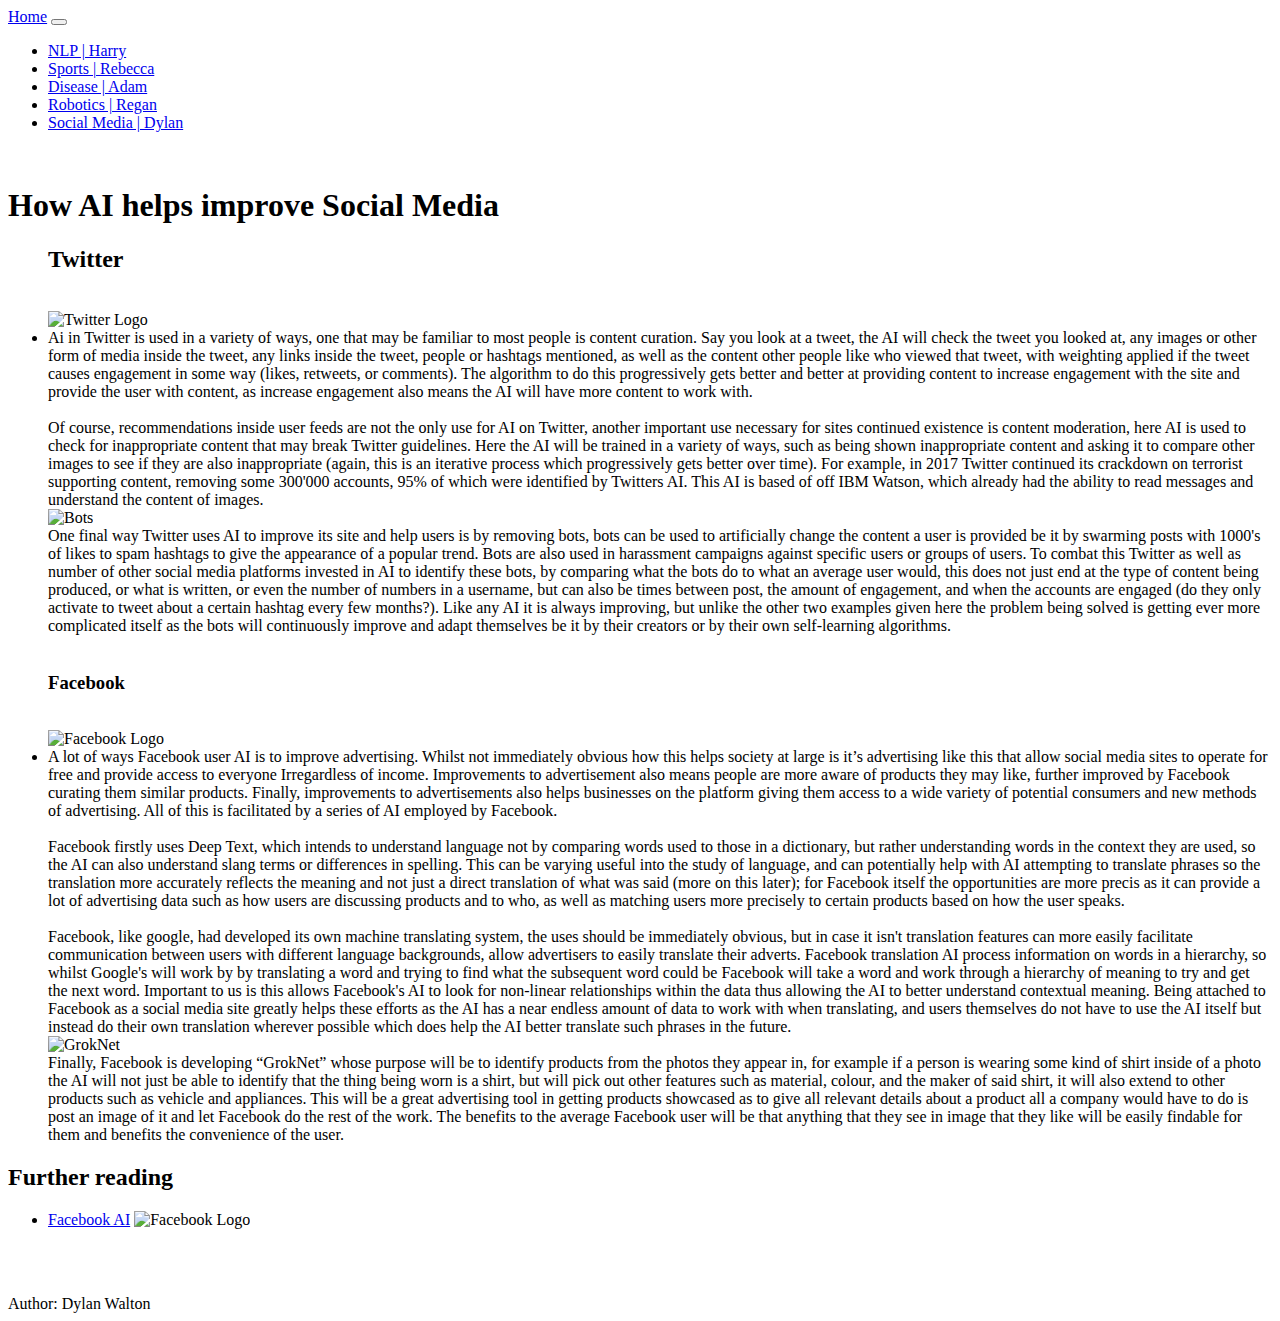
==== Dylan.html @ 60b60479 "change Dylan.html" ====
<!doctype html>
<html lang="en">
  <head>
    <!-- Required meta tags -->
    <meta charset="utf-8">
    <meta name="viewport" content="width=device-width, initial-scale=1, shrink-to-fit=no">

    <!-- Bootstrap CSS -->
    <link rel="stylesheet" href="https://cdn.jsdelivr.net/npm/bootstrap@4.5.3/dist/css/bootstrap.min.css" integrity="sha384-TX8t27EcRE3e/ihU7zmQxVncDAy5uIKz4rEkgIXeMed4M0jlfIDPvg6uqKI2xXr2" crossorigin="anonymous">
    <link rel="stylesheet" href="styleSheet.css">
    <link rel="stylesheet" href="Dylan.css">

    <title>Webpage for Programming Black Practical</title>
    <script src="https://ajax.googleapis.com/ajax/libs/jquery/3.5.1/jquery.min.js"></script>
    <script src="https://cdnjs.cloudflare.com/ajax/libs/popper.js/1.16.0/umd/popper.min.js"></script>
    <script src="https://maxcdn.bootstrapcdn.com/bootstrap/4.5.2/js/bootstrap.min.js"></script>
  </head>
  <body>
    <!--maybe we have a title of sorts put here before the navbar?-->
    <nav class="navbar navbar-expand-md bg-dark navbar-dark">
        <a class="navbar-brand" href="index.html">Home</a>
        <button class="navbar-toggler" type="button" data-toggle="collapse" data-target="#collapsibleNavbar">
          <span class="navbar-toggler-icon"></span>
        </button>
        <div class="collapse navbar-collapse" id="collapsibleNavbar">
          <ul class="navbar-nav">
            <li class="nav-item">
              <a class="nav-link" href="Harry.html">NLP | Harry</a>
            </li>
            <li class="nav-item">
              <a class="nav-link" href="Rebecca.html">Sports | Rebecca</a>
            </li>
            <li class="nav-item">
              <a class="nav-link" href="Adam.html">Disease | Adam</a>
            <li class="nav-item">
              <a class="nav-link" href="Regan.html">Robotics | Regan</a>
            <li class="nav-item">
              <a class="nav-link" href="Dylan.html">Social Media | Dylan</a>
            </li>    
          </ul>
        </div>  
      </nav>
      <br>
    <div class="container bg-light text-dark">
        <div class="row">
            <div class="col-sm-8">
                <h1>How AI helps improve Social Media</h1>
                <ul class = "list-group list-group-flush">
                    <h2>Twitter</h2>
                    <br>
                    <img src="Images/Twitter.png" alt="Twitter Logo" width="20%" height="20%" class="center">
                    <br>
                    <li class="list-group-item">
                      Ai in Twitter is used in a variety of ways, one that may be familiar to most people is content curation. 
                      Say you look at a tweet, the AI will check the tweet you looked at, any images or other form of media inside the tweet, 
                      any links inside the tweet, people or hashtags mentioned, as well as the content other people like who viewed that tweet, 
                      with weighting applied if the tweet causes engagement in some way (likes, retweets, or comments). The algorithm to do this 
                      progressively gets better and better at providing content to increase engagement with the site and provide the user with 
                      content, as increase engagement also means the AI will have more content to work with. 
                      <br><br> 
                      Of course, recommendations inside user feeds are not the only use for AI on Twitter, another important use necessary for 
                      sites continued existence is content moderation, here AI is used to check for inappropriate content that may break Twitter 
                      guidelines. Here the AI will be trained in a variety of ways, such as being shown inappropriate content and asking it to compare 
                      other images to see if they are also inappropriate (again, this is an iterative process which progressively gets better over time). 
                      For example, in 2017 Twitter continued its crackdown on terrorist supporting content, removing some 300'000 accounts, 95% of which 
                      were identified by Twitters AI. This AI is based of off IBM Watson, which already had the ability to read messages and understand 
                      the content of images. 
                      <br> 
                      <img src="Images/Bots.png" alt="Bots" width="30%" height="30%" class="center">
                      <br>
                      One final way Twitter uses AI to improve its site and help users is by removing bots, bots can be used to artificially change 
                      the content a user is provided be it by swarming posts with 1000's of likes to spam hashtags to give the appearance of a popular 
                      trend. Bots are also used in harassment campaigns against specific users or groups of users. To combat this Twitter as well as number 
                      of other social media platforms invested in AI to identify these bots, by comparing what the bots do to what an average user would, 
                      this does not just end at the type of content being produced, or what is written, or even the number of numbers in a username, but 
                      can also be times between post, the amount of engagement, and when the accounts are engaged (do they only activate to tweet about a 
                      certain hashtag every few months?). Like any AI it is always improving, but unlike the other two examples given here the problem being 
                      solved is getting ever more complicated itself as the bots will continuously improve and adapt themselves be it by their creators or by 
                      their own self-learning algorithms. 

                    </li> 
                    <br>
                    <h3>Facebook</h3> 
                    <br>
                    <img src="Images/Facebook.png" alt="Facebook Logo" width="20%" height="20%" class="center">
                    <br>
                    <li class="list-group-item"> 

                      A lot of ways Facebook user AI is to improve advertising. Whilst not immediately obvious how this helps society at large is it’s advertising 
                      like this that allow social media sites to operate for free and provide access to everyone Irregardless of income. Improvements to 
                      advertisement also means people are more aware of products they may like, further improved by Facebook curating them similar products. 
                      Finally, improvements to advertisements also helps businesses on the platform giving them access to a wide variety of potential consumers 
                      and new methods of advertising. All of this is facilitated by a series of AI employed by Facebook. 
                      <br><br> 
                      Facebook firstly uses Deep Text, which intends to understand language not by comparing words used to those in a dictionary, but rather 
                      understanding words in the context they are used, so the AI can also understand slang terms or differences in spelling. This can be varying 
                      useful into the study of language, and can potentially help with AI attempting to translate phrases so the translation more accurately 
                      reflects the meaning and not just a direct translation of what was said (more on this later); for Facebook itself the opportunities are 
                      more precis as it can provide a lot of advertising data such as how users are discussing products and to who, as well as matching users 
                      more precisely to certain products based on how the user speaks. 
                      <br><br> 
                      Facebook, like google, had developed its own machine translating system, the uses should be immediately obvious, but in case it isn't 
                      translation features can more easily facilitate communication between users with different language backgrounds, allow advertisers to 
                      easily translate their adverts. Facebook translation AI process information on words in a hierarchy, so whilst Google's will work by 
                      by translating a word and trying to find what the subsequent word could be Facebook will take a word and work through a hierarchy of 
                      meaning to try and get the next word. Important to us is this allows Facebook's AI to look for non-linear relationships within the data 
                      thus allowing the AI to better understand contextual meaning. Being attached to Facebook as a social media site greatly helps these efforts 
                      as the AI has a near endless amount of data to work with when translating, and users themselves do not have to use the AI itself but 
                      instead do their own translation wherever possible which does help the AI better translate such phrases in the future. 
                      <br>
                      <img src="Images/GrokNet.png" alt="GrokNet" width="70%" height="10%" class="center"> 
                      <br> 
                      Finally, Facebook is developing “GrokNet” whose purpose will be to identify products from the photos they appear in, for example if a 
                      person is wearing some kind of shirt inside of a photo the AI will not just be able to identify that the thing being worn is a shirt, but 
                      will pick out other features such as material, colour, and the maker of said shirt, it will also extend to other products such as vehicle and 
                      appliances. This will be a great advertising tool in getting products showcased as to give all relevant details about a product all a company 
                      would have to do is post an image of it and let Facebook do the rest of the work. The benefits to the average Facebook user will be that
                      anything that they see in image that they like will be easily findable for them and benefits the convenience of the user. 
                    </li> 
                </ul>
            </div>
                <div class="col-sm-4">
                    <h2>Further reading</h2>
                    <ul class = "list-group list-group-flush">
                      <li class = "list-group-item">
                          <a href="https://ai.facebook.com/">Facebook AI</a>
                        <img src="Images/Facebook.png" alt="Facebook Logo" width="85%" height="85%" class="center">
                      </li>
                    </ul>
                </div>
        </div>
    </div>
    <div style= "padding-top: 50px;"></div>
    <div class="card-footer bg-dark text-light">Author: Dylan Walton</div>

    <!-- Optional JavaScript; choose one of the two! -->

    <!-- Option 1: jQuery and Bootstrap Bundle (includes Popper) -->
    <script src="https://code.jquery.com/jquery-3.5.1.slim.min.js" integrity="sha384-DfXdz2htPH0lsSSs5nCTpuj/zy4C+OGpamoFVy38MVBnE+IbbVYUew+OrCXaRkfj" crossorigin="anonymous"></script>


    
  </body>
</html>
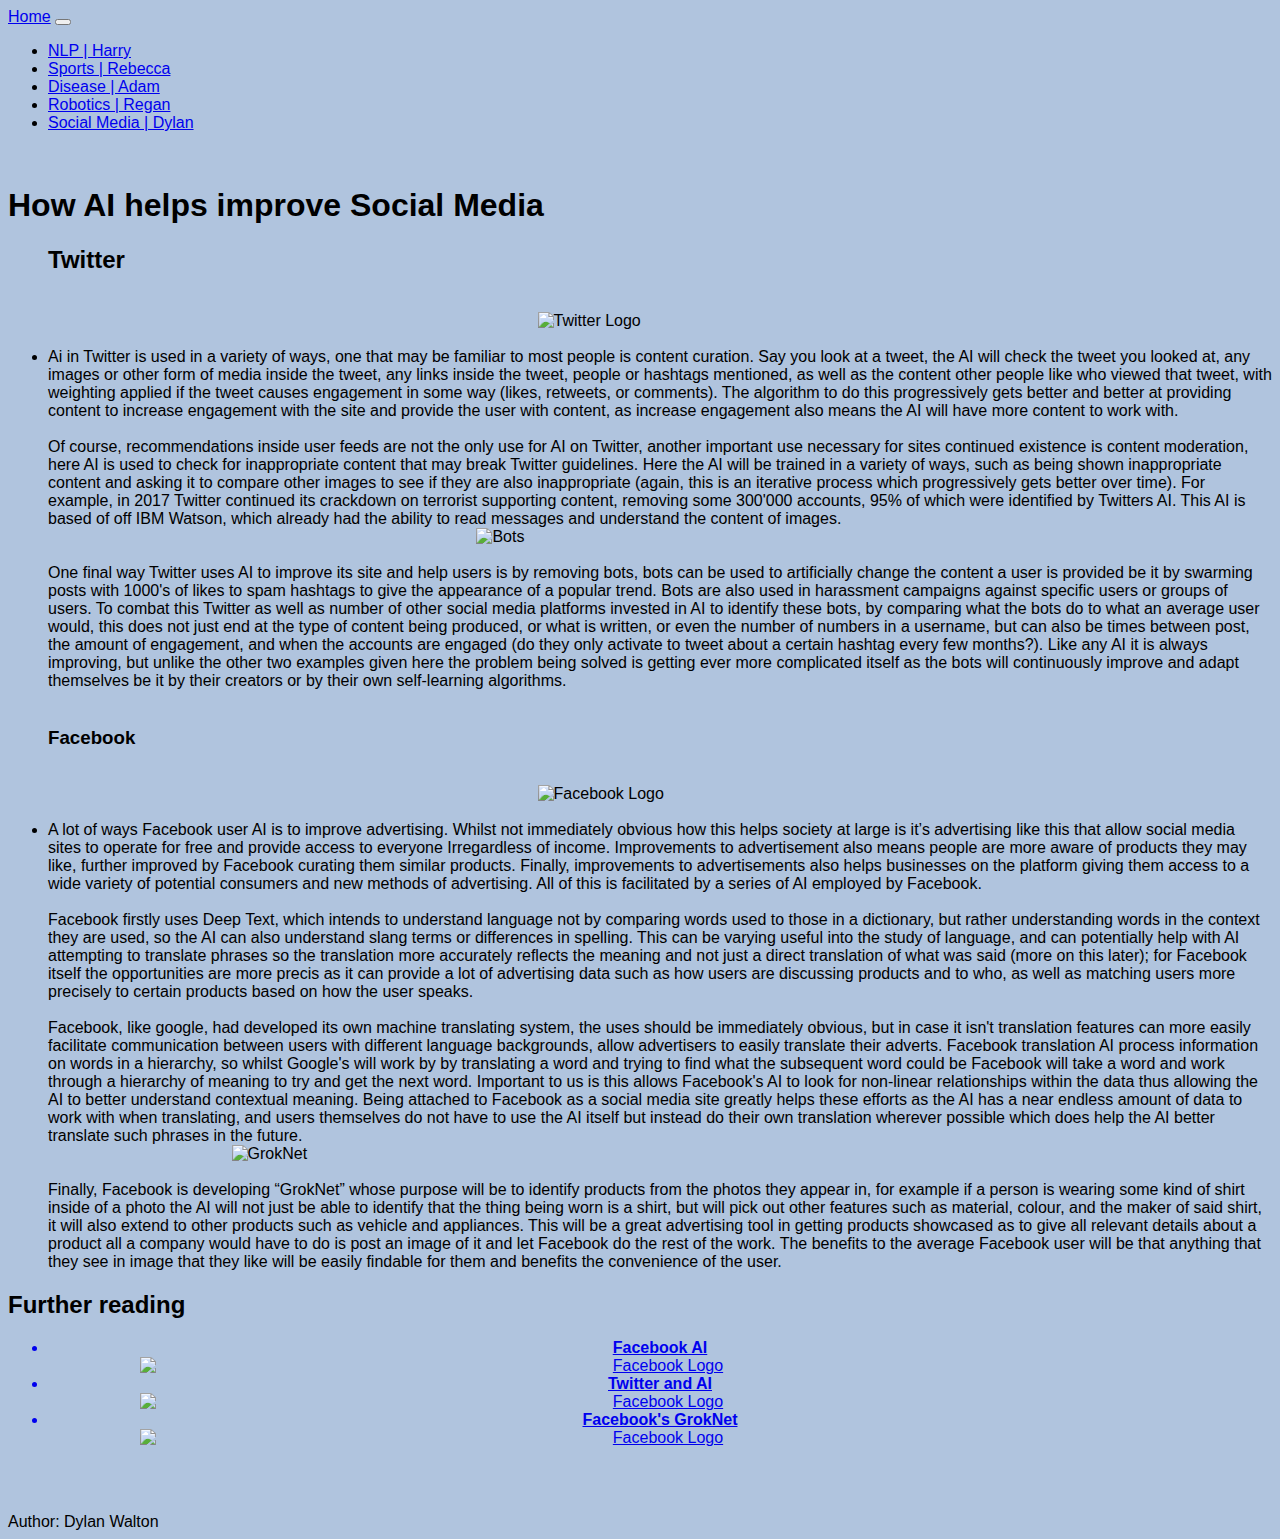
==== commit eeeaeb0e: "added content to Dylan.html, added a new image, edited the stylesheet" ====
--- a/Dylan.html
+++ b/Dylan.html
@@ -108,7 +108,7 @@
                       as the AI has a near endless amount of data to work with when translating, and users themselves do not have to use the AI itself but 
                       instead do their own translation wherever possible which does help the AI better translate such phrases in the future. 
                       <br>
-                      <img src="Images/GrokNet.png" alt="GrokNet" width="70%" height="10%" class="center"> 
+                      <img src="Images/GrokNet1.png" alt="GrokNet" width="70%" height="10%" class="center"> 
                       <br> 
                       Finally, Facebook is developing “GrokNet” whose purpose will be to identify products from the photos they appear in, for example if a 
                       person is wearing some kind of shirt inside of a photo the AI will not just be able to identify that the thing being worn is a shirt, but 
@@ -122,10 +122,24 @@
                 <div class="col-sm-4">
                     <h2>Further reading</h2>
                     <ul class = "list-group list-group-flush">
-                      <li class = "list-group-item">
-                          <a href="https://ai.facebook.com/">Facebook AI</a>
-                        <img src="Images/Facebook.png" alt="Facebook Logo" width="85%" height="85%" class="center">
-                      </li>
+                      <a href="https://ai.facebook.com/">
+                        <li class = "list-group-item tCenter">
+                          <b>Facebook AI</b>
+                          <img src="Images/Facebook.png" alt="Facebook Logo" width="85%" height="85%" class="center">
+                        </li>
+                    </a>
+                    <a href="https://www.verdict.co.uk/twitter-ai-automation/">
+                      <li class = "list-group-item tCenter">
+                        <b>Twitter and AI</b>
+                      <img src="Images/Twitter.png" alt="Facebook Logo" width="85%" height="85%" class="center">
+                    </li>
+                  </a>
+                  <a href="https://www.theverge.com/2020/5/19/21263523/facebook-marketplace-ai-object-recognition-shopping-groknet/">
+                    <li class = "list-group-item tCenter">
+                      <b>Facebook's GrokNet</b>
+                    <img src="Images/GrokNet.png" alt="Facebook Logo" width="85%" height="85%" class="center">
+                  </li>
+                </a>
                     </ul>
                 </div>
         </div>
--- a/styleSheet.css
+++ b/styleSheet.css
@@ -0,0 +1,15 @@
+body {
+    font-family: 'Oswald', sans-serif !important;
+    background-color:LightSteelBlue;
+
+}
+
+.center {
+    display: block;
+    margin-left: auto;
+    margin-right: auto;
+  }
+
+  .tCenter {
+      text-align: center;
+  }